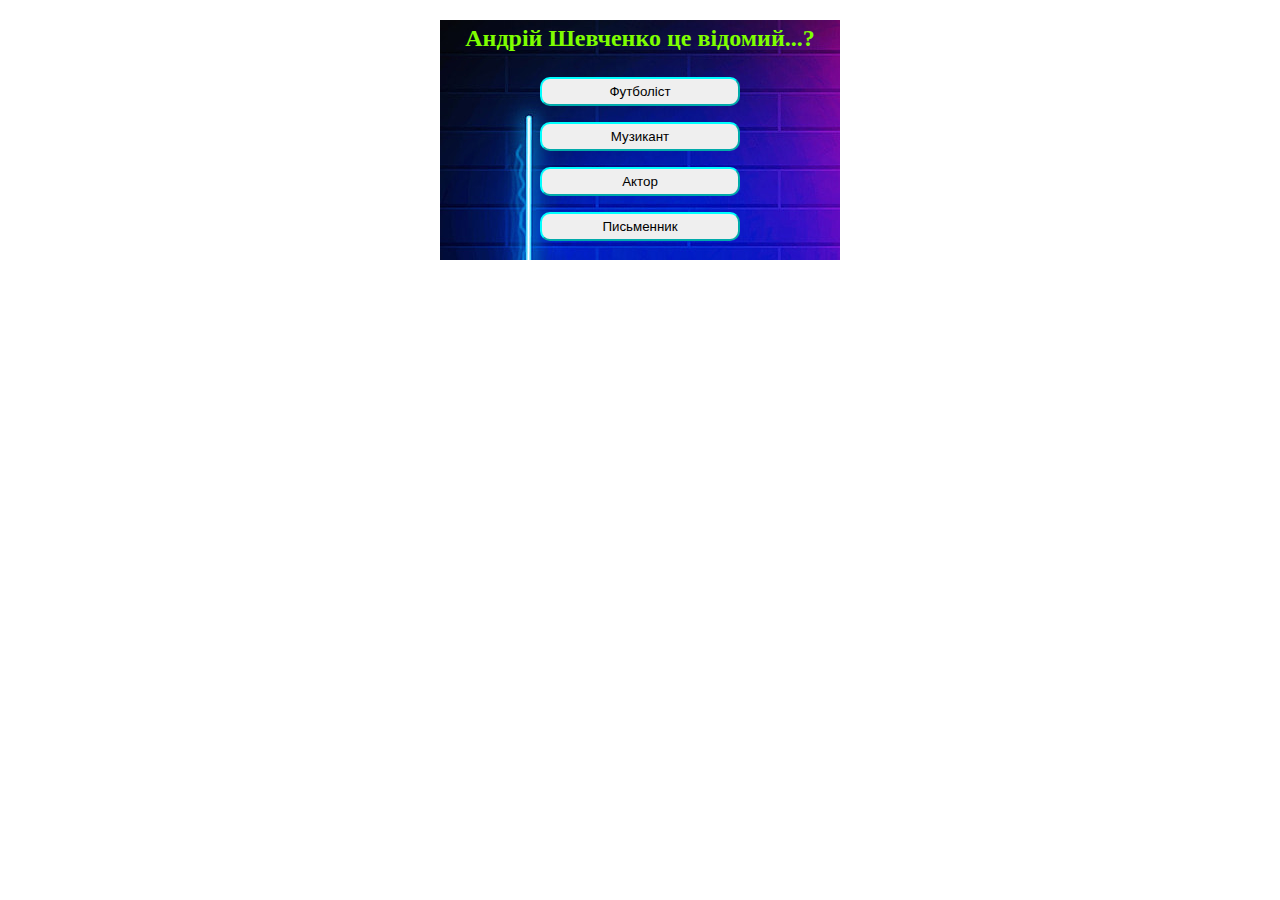
==== index.html @ 6dbfb0d5 "Add files via upload" ====
<!DOCTYPE html>
<html lang="en">
<head>
    <meta charset="UTF-8">
    <meta http-equiv="X-UA-Compatible" content="Chrome">
    <meta name="viewport" content="width=device-width, initial-scale=1.0">
    <link rel="stylesheet" href="./styles.css">
    <title>Document</title>
</head>
<body>
    <div class="button-container" id="btn-container">
            <h2 class="question" id="question">Андрій Шевченко це відомий...?</h2>
            <p>
            <button class="button-design" id="btn-football">Футболіст</button>
        </p>
        <p>
            <button class="button-design" id="btn-music">Музикант</button>
        </p>
        <p>
            <button class="button-design" id="btn-film">Актор</button>
        </p>
        <p>
            <button class="button-design" id="btn-literatura">Письменник</button>
        </p>
    </div>
    <div class="button-container2" id="btn-container2">
        <h2 class="question2" id="question2">День конституції України відзначають?</h2>
        <p>
        <button class="button-design2" id="btn-26june">26 червня</button>
    </p>
    <p>
        <button class="button-design2" id="btn-27june">27 червня</button>
    </p>
    <p>
        <button class="button-design2" id="btn-28june">28 червня</button>
    </p>
    <p>
        <button class="button-design2" id="btn-24august">24 серпня</button>
    </p>
    </div>
    <div class="button-container3" id="btn-container3">
    <h2 class="question3" id="question3">Рік проголошення незалежності США?</h2>
    <p>
    <button class="button-design3" id="btn-usa1">1676</button>
</p>
<p>
    <button class="button-design3" id="btn-usa2">1776</button>
</p>
<p>
    <button class="button-design3" id="btn-usa3">1876</button>
</p>
<p>
    <button class="button-design3" id="btn-usa4">1976</button>
</p>
    </div>
    <div class="button-container4" id="btn-container4">
        <h2 class="question4" id="question4">Столиця Данії?</h2>
        <p>
        <button class="button-design4" id="btn-torshavn">Торсгавн</button>
    </p>
    <p>
        <button class="button-design4" id="btn-stockholm">Стокгольм</button>
    </p>
    <p>
        <button class="button-design4" id="btn-oslo">Осло</button>
    </p>
    <p>
        <button class="button-design4" id="btn-kopengagen">Копенгаген</button>
    </p>
        </div>
        <div class="button-container5" id="btn-container5">
            <h2 class="question5" id="question5">Що наближає нашу перемогу?</h2>
            <p>
            <button class="button-design5" id="btn-zsu">ЗСУ</button>
        </p>
        <p>
            <button class="button-design5" id="btn-donaty">Донати</button>
        </p>
        <p>
            <button class="button-design5" id="btn-volontery">Волонтери</button>
        </p>
        <p>
            <button class="button-design5" id="btn-all-answers">Всі відповіді вірні</button>
        </p>
            </div>
            <div>
                <h2 class="question6" id="question6"><b>Тест пройдено! Ти великий молодець!</b></h2>
            </div>
    <script src="./script.js"></script>
</body>
</html>
---- styles.css ----
.button-design {
    margin: 0 auto;
    width: 50%;
    text-align: center;
    border-radius: 10px;
    border-color: aqua;
    cursor: pointer;
    padding: 5px;
}

.button-design:hover {
    background-color: darkgoldenrod;
    border: 10px;
    color: azure;
}

.button-container {
    text-align: center;
    width: 400px;
    height: 240px;
    margin: 0 auto;
    background-color: bisque;
    border: 12px;
    background-image: url(./img/back2.jpg);
}

.question {
    padding: 5px;
    color: chartreuse;
}

.button-design2 {
    display: none;
    margin: 0 auto;
    width: 50%;
    text-align: center;
    border-radius: 10px;
    border-color: aqua;
    cursor: pointer;
    padding: 5px;
}

.button-design2:hover {
    display: none;
    background-color:darkgoldenrod;
    ;
    border: 10px;
    color: azure;
}

.button-container2 {
    display: none;
    text-align: center;
    width: 400px;
    height: 260px;
    margin: 0 auto;
    background-color: bisque;
    border: 12px;
    background-image: url(./img/back2.jpg);
}

.question2 {
    padding: 2px;
    display: none;
    color: chartreuse;
}

.button-design3 {
    display: none;
    margin: 0 auto;
    width: 50%;
    text-align: center;
    border-radius: 10px;
    border-color: aqua;
    cursor: pointer;
    padding: 5px;
}

.button-design3:hover {
    display: none;
    background-color: darkgoldenrod;
    border: 10px;
    color: azure;
}

.button-container3 {
    display: none;
    text-align: center;
    width: 400px;
    height: 270px;
    margin: 0 auto;
    background-color: bisque;
    border: 12px;
    background-image: url(./img/back2.jpg);
}

.question3 {
    padding: 5px;
    display: none;
    color: chartreuse;
}

.button-design4 {
    display: none;
    margin: 0 auto;
    width: 50%;
    text-align: center;
    border-radius: 10px;
    border-color: aqua;
    cursor: pointer;
    padding: 5px;
}

.button-design4:hover {
    display: none;
    background-color: darkgoldenrod;
    border: 10px;
    color: azure;
}

.button-container4 {
    display: none;
    text-align: center;
    width: 400px;
    height: 240px;
    margin: 0 auto;
    background-color: bisque;
    border: 12px;
    background-image: url(./img/back2.jpg);
}

.question4 {
    padding: 5px;
    display: none;
    color: chartreuse;
}

.button-design5 {
    display: none;
    margin: 0 auto;
    width: 50%;
    text-align: center;
    border-radius: 10px;
    border-color: aqua;
    cursor: pointer;
    padding: 5px;
}

.button-design5:hover {
    display: none;
    background-color: darkgoldenrod;
    border: 10px;
    color: azure;
}

.button-container5 {
    display: none;
    text-align: center;
    width: 400px;
    height: 240px;
    margin: 0 auto;
    background-color: bisque;
    border: 12px;
    background-image: url(./img/back2.jpg);
}

.question5 {
    padding: 5px;
    display: none;
    color: chartreuse;
}

.question6 {
    text-align: center;
    padding: 5px;
    display: none;
    color: black;
}
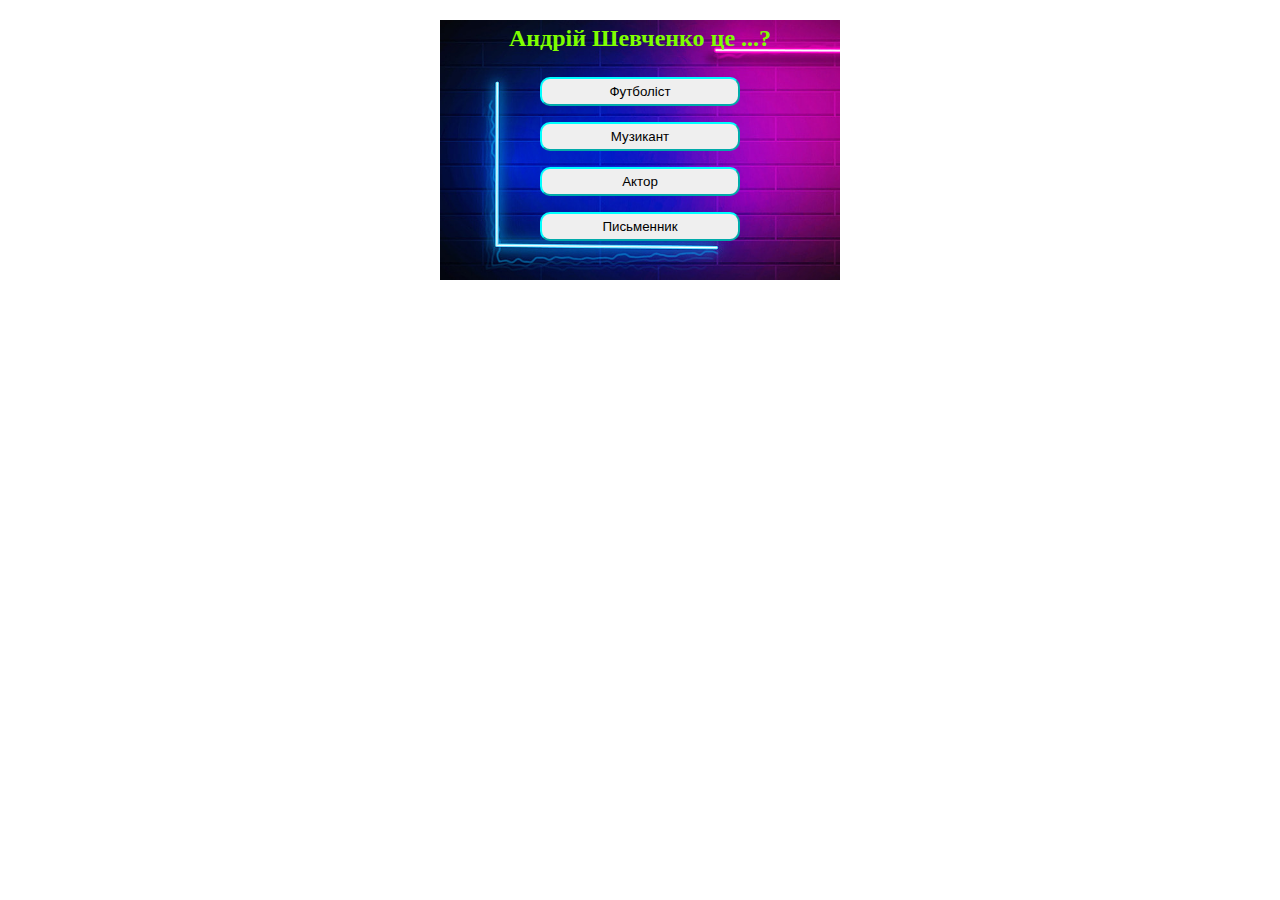
==== commit f0f83a6b: "Shorts" ====
--- a/index.html
+++ b/index.html
@@ -9,7 +9,7 @@
 </head>
 <body>
     <div class="button-container" id="btn-container">
-            <h2 class="question" id="question">Андрій Шевченко це відомий...?</h2>
+            <h2 class="question" id="question">Андрій Шевченко це ...?</h2>
             <p>
             <button class="button-design" id="btn-football">Футболіст</button>
         </p>
@@ -69,7 +69,7 @@
     </p>
         </div>
         <div class="button-container5" id="btn-container5">
-            <h2 class="question5" id="question5">Що наближає нашу перемогу?</h2>
+            <h2 class="question5" id="question5">Нашу перемогу наближають?</h2>
             <p>
             <button class="button-design5" id="btn-zsu">ЗСУ</button>
         </p>
@@ -83,8 +83,10 @@
             <button class="button-design5" id="btn-all-answers">Всі відповіді вірні</button>
         </p>
             </div>
-            <div>
-                <h2 class="question6" id="question6"><b>Тест пройдено! Ти великий молодець!</b></h2>
+        <div>
+                <div class="gratitude" id="btn-gratitude">
+                Ви набрали <span id="scoreValue"><span class="score">${score}</span></span> ${scoreText}
+        </div>
             </div>
     <script src="./script.js"></script>
 </body>
--- a/styles.css
+++ b/styles.css
@@ -1,3 +1,9 @@
+@media screen and (max-width: 960px) {
+    .button-container {
+        height: 300px;
+    }
+}
+
 .button-design {
     margin: 0 auto;
     width: 50%;
@@ -9,19 +15,27 @@
 }
 
 .button-design:hover {
-    background-color: darkgoldenrod;
-    border: 10px;
-    color: azure;
+    margin: 0 auto;
+    width: 50%;
+    text-align: center;
+    border-radius: 10px;
+    background-color: darkgoldenrod;
+    color: azure;
+    cursor: pointer;
+    padding: 5px;
 }
 
 .button-container {
     text-align: center;
-    width: 400px;
-    height: 240px;
-    margin: 0 auto;
-    background-color: bisque;
-    border: 12px;
-    background-image: url(./img/back2.jpg);
+    justify-content: center;
+    width: 400px;
+    height: 260px;
+    margin: 0 auto;
+    /*background-color: bisque;*/
+    border-color: red;
+    border: 12px;
+    background-image: url(./img/back2.jpg);
+    background-size: cover;
 }
 
 .question {
@@ -42,10 +56,14 @@
 
 .button-design2:hover {
     display: none;
-    background-color:darkgoldenrod;
-    ;
-    border: 10px;
-    color: azure;
+    margin: 0 auto;
+    width: 50%;
+    text-align: center;
+    border-radius: 10px;
+    background-color: darkgoldenrod;
+    color: azure;
+    cursor: pointer;
+    padding: 5px;
 }
 
 .button-container2 {
@@ -57,6 +75,7 @@
     background-color: bisque;
     border: 12px;
     background-image: url(./img/back2.jpg);
+    background-size: cover;
 }
 
 .question2 {
@@ -78,20 +97,26 @@
 
 .button-design3:hover {
     display: none;
-    background-color: darkgoldenrod;
-    border: 10px;
-    color: azure;
+    margin: 0 auto;
+    width: 50%;
+    text-align: center;
+    border-radius: 10px;
+    background-color: darkgoldenrod;
+    color: azure;
+    cursor: pointer;
+    padding: 5px;
 }
 
 .button-container3 {
     display: none;
     text-align: center;
     width: 400px;
-    height: 270px;
-    margin: 0 auto;
-    background-color: bisque;
-    border: 12px;
-    background-image: url(./img/back2.jpg);
+    height: 260px;
+    margin: 0 auto;
+    background-color: bisque;
+    border: 12px;
+    background-image: url(./img/back2.jpg);
+    background-size: cover;
 }
 
 .question3 {
@@ -113,20 +138,26 @@
 
 .button-design4:hover {
     display: none;
-    background-color: darkgoldenrod;
-    border: 10px;
-    color: azure;
+    margin: 0 auto;
+    width: 50%;
+    text-align: center;
+    border-radius: 10px;
+    background-color: darkgoldenrod;
+    color: azure;
+    cursor: pointer;
+    padding: 5px;
 }
 
 .button-container4 {
     display: none;
     text-align: center;
     width: 400px;
-    height: 240px;
-    margin: 0 auto;
-    background-color: bisque;
-    border: 12px;
-    background-image: url(./img/back2.jpg);
+    height: 260px;
+    margin: 0 auto;
+    background-color: bisque;
+    border: 12px;
+    background-image: url(./img/back2.jpg);
+    background-size: cover;
 }
 
 .question4 {
@@ -148,20 +179,26 @@
 
 .button-design5:hover {
     display: none;
-    background-color: darkgoldenrod;
-    border: 10px;
-    color: azure;
+    margin: 0 auto;
+    width: 50%;
+    text-align: center;
+    border-radius: 10px;
+    background-color: darkgoldenrod;
+    color: azure;
+    cursor: pointer;
+    padding: 5px;
 }
 
 .button-container5 {
     display: none;
     text-align: center;
     width: 400px;
-    height: 240px;
-    margin: 0 auto;
-    background-color: bisque;
-    border: 12px;
-    background-image: url(./img/back2.jpg);
+    height: 260px;
+    margin: 0 auto;
+    background-color: bisque;
+    border: 12px;
+    background-image: url(./img/back2.jpg);
+    background-size: cover;
 }
 
 .question5 {
@@ -175,4 +212,20 @@
     padding: 5px;
     display: none;
     color: black;
+}
+
+.gratitude {
+    display: none;
+    border-radius: 20px;
+    background-color: antiquewhite;
+    text-align: center;
+    padding: 10px;
+    font-family: cursive, sans-serif;
+    position: fixed; /* Фіксована позиція на екрані */
+    top: 20%; /* Розташовуємо посередині вертикально */
+    left: 50%; /* Розташовуємо посередині горизонтально */
+    transform: translate(-50%, -50%); /* Центруємо відносно центру екрану */
+    width: 80%; /* Змінюємо ширину блоку */
+    max-width: 400px; /* Максимальна ширина блоку для малих екранів */
+    margin: 0; /* Видаляємо відступи */
 }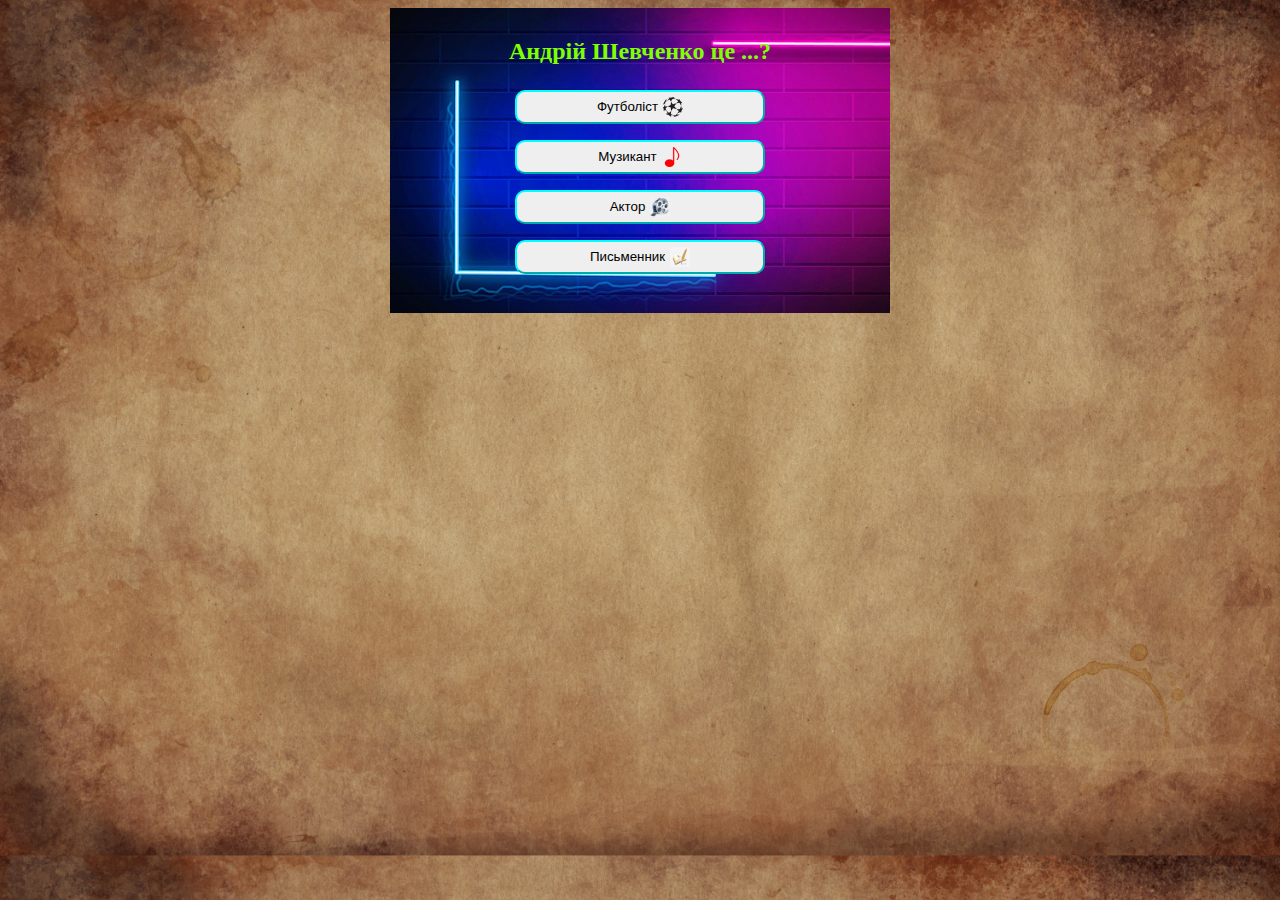
==== commit 20feeb1e: "Paddings" ====
--- a/index.html
+++ b/index.html
@@ -11,16 +11,24 @@
     <div class="button-container" id="btn-container">
             <h2 class="question" id="question">Андрій Шевченко це ...?</h2>
             <p>
-            <button class="button-design" id="btn-football">Футболіст</button>
+            <button class="button-design" id="btn-football">Футболіст
+                <img class="ball" src="./img/image.png" alt="ball">
+            </button>
         </p>
         <p>
-            <button class="button-design" id="btn-music">Музикант</button>
+            <button class="button-design" id="btn-music">Музикант
+                <img class="ball" src="./img/6862432.png" alt="nota">
+            </button>
         </p>
         <p>
-            <button class="button-design" id="btn-film">Актор</button>
+            <button class="button-design" id="btn-film">Актор
+                <img class="ball" src="./img/kino.png" alt="kino">
+            </button>
         </p>
         <p>
-            <button class="button-design" id="btn-literatura">Письменник</button>
+            <button class="button-design" id="btn-literatura">Письменник
+                <img class="ball" src="./img/book.jpg" alt="book">
+            </button>
         </p>
     </div>
     <div class="button-container2" id="btn-container2">
@@ -85,7 +93,7 @@
             </div>
         <div>
                 <div class="gratitude" id="btn-gratitude">
-                Ви набрали <span id="scoreValue"><span class="score">${score}</span></span> ${scoreText}
+                 <span id="scoreValue"><span class="score">${score}</span></span> ${scoreText}
         </div>
             </div>
     <script src="./script.js"></script>
--- a/styles.css
+++ b/styles.css
@@ -1,10 +1,24 @@
+body {
+    background-image: url(./img/back3.jpg);
+    background-size: cover;
+}
+
 @media screen and (max-width: 960px) {
     .button-container {
         height: 300px;
     }
 }
 
+.ball {
+    margin-left: 5px;
+    width: 20px;
+    height: 20px;
+}
+
 .button-design {
+    display: flex;
+    align-items: center; /* Вирівнюємо елементи по горизонталі по центру кнопки */
+    justify-content: center;
     margin: 0 auto;
     width: 50%;
     text-align: center;
@@ -28,14 +42,14 @@
 .button-container {
     text-align: center;
     justify-content: center;
-    width: 400px;
-    height: 260px;
-    margin: 0 auto;
-    /*background-color: bisque;*/
+    width: 500px;
+    height: 300px;
+    margin: 0 auto;
     border-color: red;
     border: 12px;
     background-image: url(./img/back2.jpg);
     background-size: cover;
+    padding-top: 5px;
 }
 
 .question {
@@ -45,6 +59,9 @@
 
 .button-design2 {
     display: none;
+    display: flex;
+    align-items: center; /* Вирівнюємо елементи по горизонталі по центру кнопки */
+    justify-content: center;
     margin: 0 auto;
     width: 50%;
     text-align: center;
@@ -69,13 +86,14 @@
 .button-container2 {
     display: none;
     text-align: center;
-    width: 400px;
-    height: 260px;
-    margin: 0 auto;
-    background-color: bisque;
-    border: 12px;
-    background-image: url(./img/back2.jpg);
-    background-size: cover;
+    width: 500px;
+    height: 300px;
+    margin: 0 auto;
+    background-color: bisque;
+    border: 12px;
+    background-image: url(./img/back2.jpg);
+    background-size: cover;
+    padding-top: 5px;
 }
 
 .question2 {
@@ -110,13 +128,14 @@
 .button-container3 {
     display: none;
     text-align: center;
-    width: 400px;
-    height: 260px;
-    margin: 0 auto;
-    background-color: bisque;
-    border: 12px;
-    background-image: url(./img/back2.jpg);
-    background-size: cover;
+    width: 500px;
+    height: 300px;
+    margin: 0 auto;
+    background-color: bisque;
+    border: 12px;
+    background-image: url(./img/back2.jpg);
+    background-size: cover;
+    padding-top: 5px;
 }
 
 .question3 {
@@ -151,13 +170,14 @@
 .button-container4 {
     display: none;
     text-align: center;
-    width: 400px;
-    height: 260px;
-    margin: 0 auto;
-    background-color: bisque;
-    border: 12px;
-    background-image: url(./img/back2.jpg);
-    background-size: cover;
+    width: 500px;
+    height: 300px;
+    margin: 0 auto;
+    background-color: bisque;
+    border: 12px;
+    background-image: url(./img/back2.jpg);
+    background-size: cover;
+    padding-top: 5px;
 }
 
 .question4 {
@@ -192,13 +212,14 @@
 .button-container5 {
     display: none;
     text-align: center;
-    width: 400px;
-    height: 260px;
-    margin: 0 auto;
-    background-color: bisque;
-    border: 12px;
-    background-image: url(./img/back2.jpg);
-    background-size: cover;
+    width: 500px;
+    height: 300px;
+    margin: 0 auto;
+    background-color: bisque;
+    border: 12px;
+    background-image: url(./img/back2.jpg);
+    background-size: cover;
+    padding-top: 5px;
 }
 
 .question5 {
@@ -228,4 +249,8 @@
     width: 80%; /* Змінюємо ширину блоку */
     max-width: 400px; /* Максимальна ширина блоку для малих екранів */
     margin: 0; /* Видаляємо відступи */
+}
+
+.score {
+    color: red;
 }